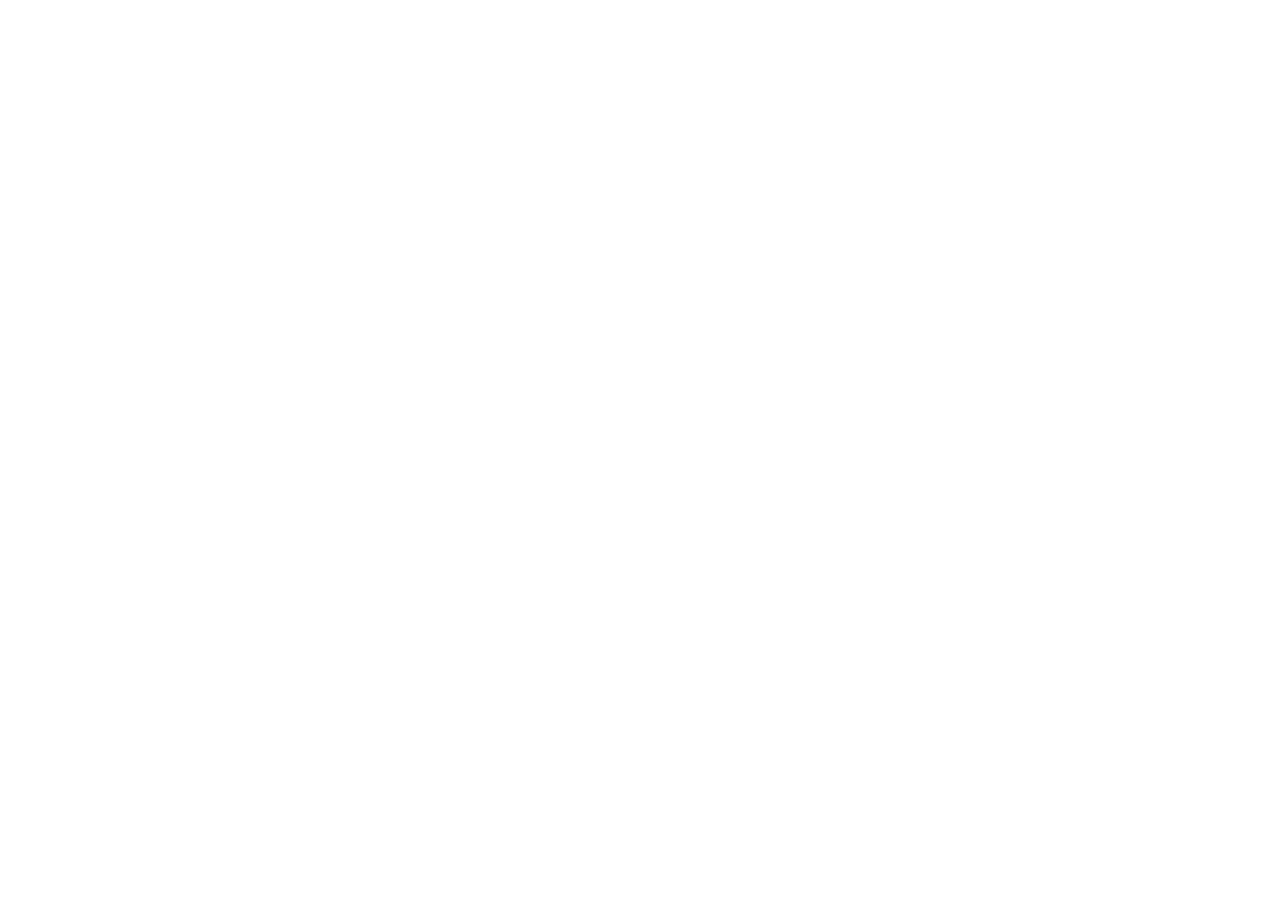
==== src/index.html @ 3f3ed248 "Initial commit" ====
<!DOCTYPE html>
<html lang="en">
  <head>
    <meta charset="UTF-8" />
    <link rel="icon" type="image/svg+xml" href="/favicon.svg" />
    <meta name="viewport" content="width=device-width, initial-scale=1.0" />
    <title>Vanilla App Template</title>
    <link rel="stylesheet" href="./css/styles.css" />
  </head>
  <body>
    <load src="./partials/header.html" icon-path="img/sprite.svg#logo" />

    <main>
      <!-- Loads the specified .html file -->
      <load src="./partials/vite-promo.html" />
      <load src="./partials/badges.html" />
    </main>

    <load src="./partials/footer.html" />

    <script type="module" src="./main.js"></script>
  </body>
</html>
---- src/css/styles.css ----
/**
  |============================
  | include css partials with
  | default @import url()
  |============================
*/
/* Common styles */
@import url('./reset.css');
@import url('./base.css');
@import url('./container.css');
@import url('./animations.css');

/* Sections style */
@import url('./header.css');
@import url('./vite-promo.css');
@import url('./badges.css');
@import url('./back-link.css');
@import url('./footer.css');
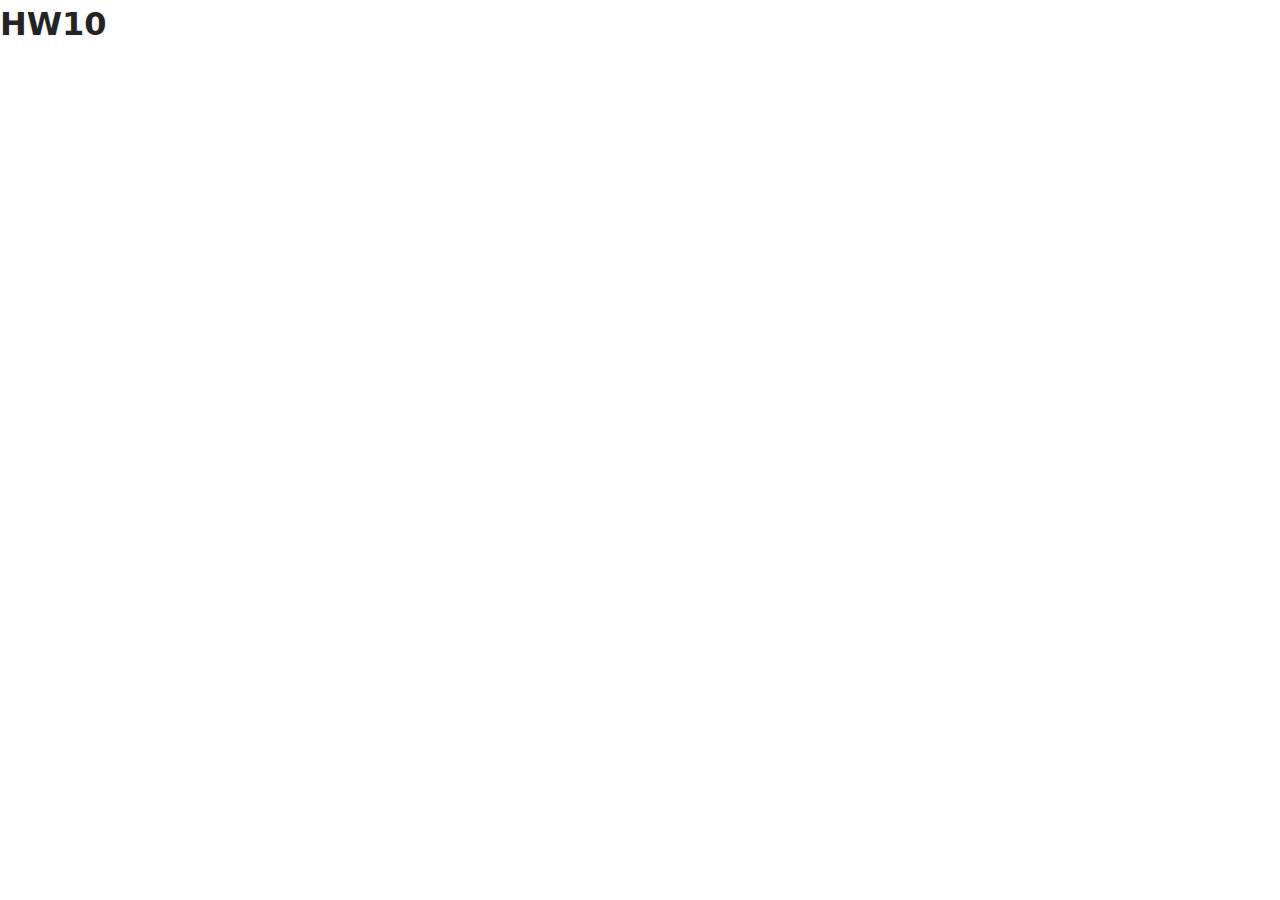
==== commit 570a93aa: "innit commit" ====
--- a/src/index.html
+++ b/src/index.html
@@ -2,22 +2,14 @@
 <html lang="en">
   <head>
     <meta charset="UTF-8" />
-    <link rel="icon" type="image/svg+xml" href="/favicon.svg" />
     <meta name="viewport" content="width=device-width, initial-scale=1.0" />
-    <title>Vanilla App Template</title>
+    <title>HW10</title>
     <link rel="stylesheet" href="./css/styles.css" />
   </head>
   <body>
-    <load src="./partials/header.html" icon-path="img/sprite.svg#logo" />
-
     <main>
-      <!-- Loads the specified .html file -->
-      <load src="./partials/vite-promo.html" />
-      <load src="./partials/badges.html" />
+      <h1>HW10</h1>
     </main>
-
-    <load src="./partials/footer.html" />
-
     <script type="module" src="./main.js"></script>
   </body>
 </html>
--- a/src/css/styles.css
+++ b/src/css/styles.css
@@ -1,18 +1,5 @@
-/**
-  |============================
-  | include css partials with
-  | default @import url()
-  |============================
-*/
-/* Common styles */
 @import url('./reset.css');
 @import url('./base.css');
-@import url('./container.css');
-@import url('./animations.css');
 
-/* Sections style */
-@import url('./header.css');
-@import url('./vite-promo.css');
-@import url('./badges.css');
-@import url('./back-link.css');
-@import url('./footer.css');
+
+
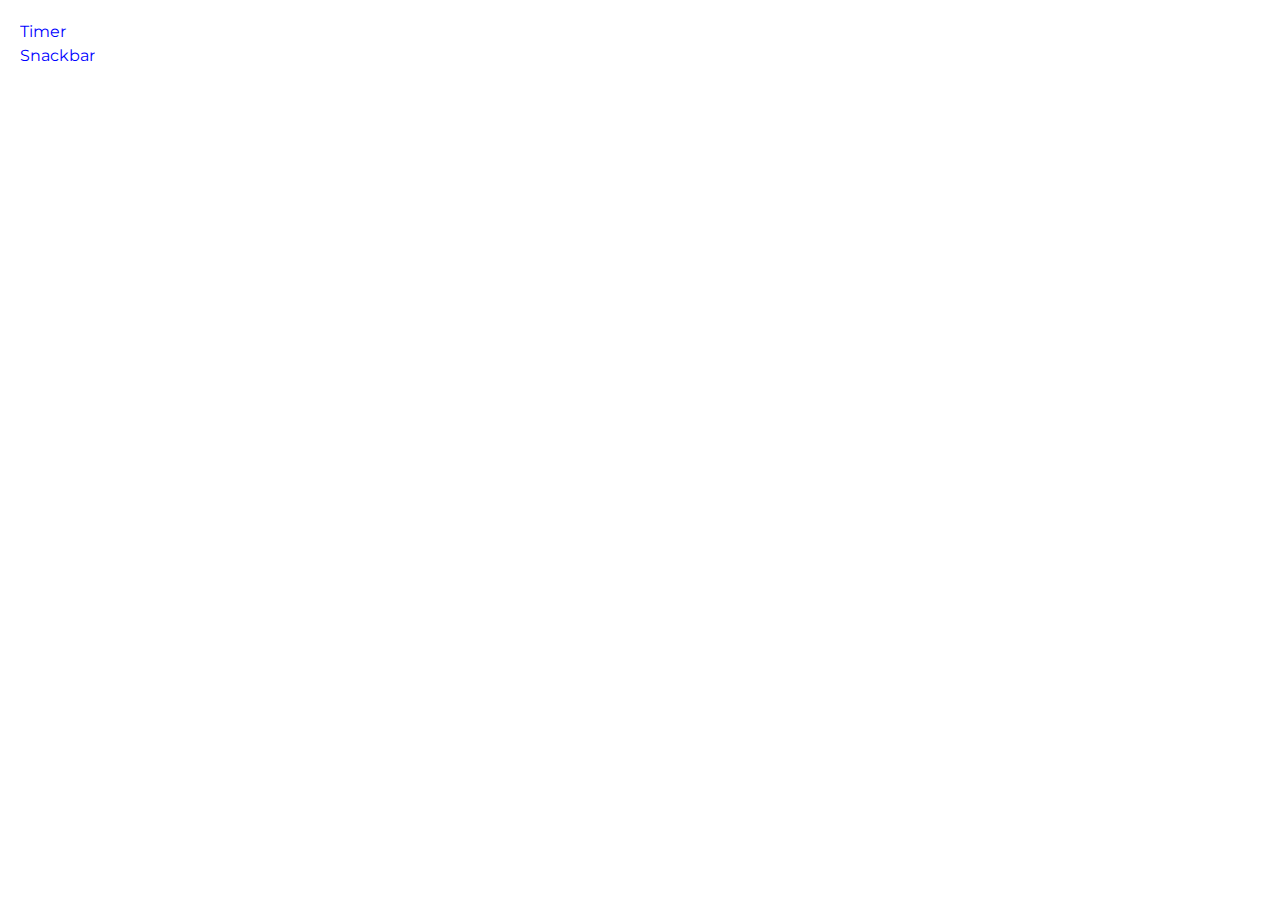
==== commit ec05a3cc: "add timer" ====
--- a/src/index.html
+++ b/src/index.html
@@ -4,12 +4,22 @@
     <meta charset="UTF-8" />
     <meta name="viewport" content="width=device-width, initial-scale=1.0" />
     <title>HW10</title>
+    <link rel="preconnect" href="https://fonts.googleapis.com" />
+    <link rel="preconnect" href="https://fonts.gstatic.com" crossorigin />
+    <link
+      href="https://fonts.googleapis.com/css2?family=Montserrat:wght@400,500,600,700&display=swap"
+      rel="stylesheet"
+    />
     <link rel="stylesheet" href="./css/styles.css" />
   </head>
   <body>
-    <main>
-      <h1>HW10</h1>
-    </main>
-    <script type="module" src="./main.js"></script>
+    <header>
+      <nav>
+        <ul>
+          <li><a href="./1-timer.html">Timer</a></li>
+          <li><a href="./2-snackbar.html">Snackbar</a></li>
+        </ul>
+      </nav>
+    </header>
   </body>
 </html>
--- a/src/css/styles.css
+++ b/src/css/styles.css
@@ -1,5 +1,6 @@
 @import url('./reset.css');
 @import url('./base.css');
+@import url('./timer.css');
 
 
 
